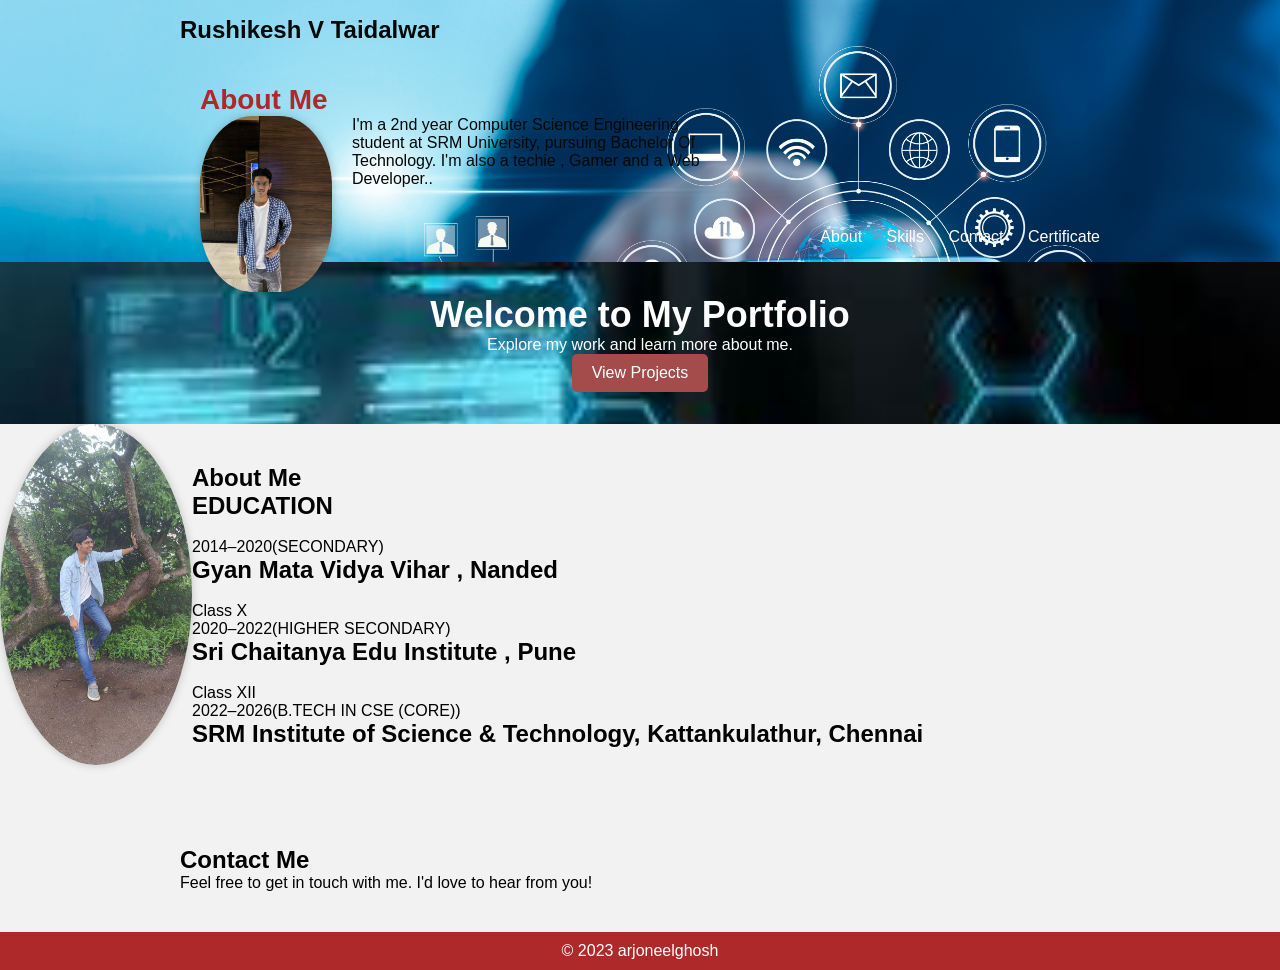
==== index.html @ 288857f2 "Add files via upload" ====
<!DOCTYPE html>
<html lang="en">
<head>
    <meta charset="UTF-8">
    <meta name="viewport" content="width=device-width, initial-scale=1.0">
    <title>Rushikesh - Portfolio</title>
</head>
<style>
    /* Reset some default styles */
* {
    margin: 0;
    padding: 0;
    box-sizing: border-box;
}

/* Set a background color */
body {
    background-color: #f2f2f2;
    font-family: 'Gill Sans', 'Gill Sans MT', Calibri, 'Trebuchet MS', sans-serif
    
}

/* Style the header and navigation */
header {
    background-color: #b22d2d;
    color: #fff;
    padding: 1rem 0;
    background: url(abc.jpg);
    background-size: cover;
    
}

.container {
    max-width: 960px;
    margin: 0 auto;
    padding: 0 20px;
}

.logo {
    font-size: 24px;
}

nav ul.nav-links {
    list-style: none;
    text-align: right;
}

nav ul.nav-links li {
    display: inline;
    margin-left: 20px;
}

nav ul.nav-links a {
    text-decoration: none;
    color: #fff;
}

/* Style the hero section */
#hero {
    background-color: #0096877c;
    color: #fff;
    text-align: center;
    padding: 2rem 0;
    background: url(th.jpeg);
    background-size: cover;
}

#hero h1 {
    font-size: 36px;
}

.btn {
    display: inline-block;
    background-color: #a44b4b;
    color: #fff;
    padding: 10px 20px;
    text-decoration: none;
    border-radius: 5px;
    transition: background-color 0.3s;
}

.btn:hover {
    background-color: #000808;
}

/* Style the other sections (about, portfolio, contact) */
section {
    padding: 40px 0;
}

section h2 {
    font-size: 28px;
    color: white;
    font-family: 'Gill Sans', 'Gill Sans MT', Calibri, 'Trebuchet MS', sans-serif;
}
#abc{
    max-height :15%;
    max-width:15%;
    height: auto;
    border-radius: 50%; /* Makes the image circular if you'd like */
    box-shadow: 0 0 10px rgba(0, 0, 0, 0.2); /* Adds a subtle shadow */
   float: left;

}

/* Style the portfolio items */
.portfolio-item {
    background-color: #fff;
    padding: 20px;
    box-shadow: 0 0 10px rgba(0, 0, 0, 0.1);
    margin-bottom: 20px;
}

.portfolio-item img {
    max-width: 100%;
    height: auto;
}

/* Style the footer */
footer {
    background-color: #ae2a2a;
    color: #fff;
    text-align: center;
    padding: 10px 0;
}
/* Add this CSS to style the image */
.about-content img {
    max-width: 15%;
    height: auto;
    border-radius: 40%; /* Makes the image circular if you'd like */
    box-shadow: 0 0 10px rgba(0, 0, 0, 0.2); /* Adds a subtle shadow */
    margin-right: 20px;
    float: left; /* Add margin to separate the image from the text */
}
ul li a:hover{
    background-color: #333;
    border-radius:10px ;
    transition: 0.5s;
}
</style>
<body>
    <header>
        <nav>
            <div class="container">
                <h1 class="logo" style="color: #000808;">Rushikesh V Taidalwar</h1>
                <section id="about">
                    <div class="container">
                        <h2 style="color:#ae2a2a">About Me</h2>
                        <div class="about-content">
                            <img src="russi 1.jpg" alt="Your Name">
                            <p style="color: #000808;">I'm a 2nd year Computer Science Engineering <br>student at SRM University, pursuing Bachelor Of <br> Technology. I'm also a techie , Gamer and a Web <br>Developer..</p>
                        </div>
                    </div>
                </section>
                
                <ul class="nav-links">
                    <li><a href="#about">About</a></li>
                    <li><a href="skills.html">Skills</a></li>
                    <li><a href="contact.html">Contact</a></li>
                    <li><a href="certificate.html">Certificate</a></li>
                </ul>
            </div>
        </nav>
    </header>

    <section id="hero">
        <div class="container">
            <h1>Welcome to My Portfolio</h1>
            <p>Explore my work and learn more about me.</p>
            <a href="my project.html" class="btn">View Projects</a>
        </div>
    </section>
    <img id="abc"src="russi 2.jpg" alt="Your Name">
    <section id="about">
        <div class="container">
            <h1>About Me</h1>
            <p>
                <h1>EDUCATION</h1> <br>
                2014–2020(SECONDARY)
                <br>
                <h1>Gyan Mata Vidya Vihar , Nanded </h1>
                <br>
                Class X
                <br>
                2020–2022(HIGHER SECONDARY)
                <br>
                <h1>Sri Chaitanya Edu Institute , Pune </h1>
                <br>
                Class XII
                <br>
                2022–2026(B.TECH IN CSE (CORE))
                <br>
               <h1>SRM Institute of Science & Technology, Kattankulathur, Chennai</h1>
                <br>
                
        
                </p>
        </div>
    </section>

    

    <section id="contact">
        <div class="container">
            <h1>Contact Me</h1>
            <p>Feel free to get in touch with me. I'd love to hear from you!</p>
            <!-- Add a contact form or contact information here -->
        </div>
    </section>

    <footer>
        <div class="container">
            <p>&copy; 2023 arjoneelghosh</p>
        </div>
    </footer>
</body>
</html>
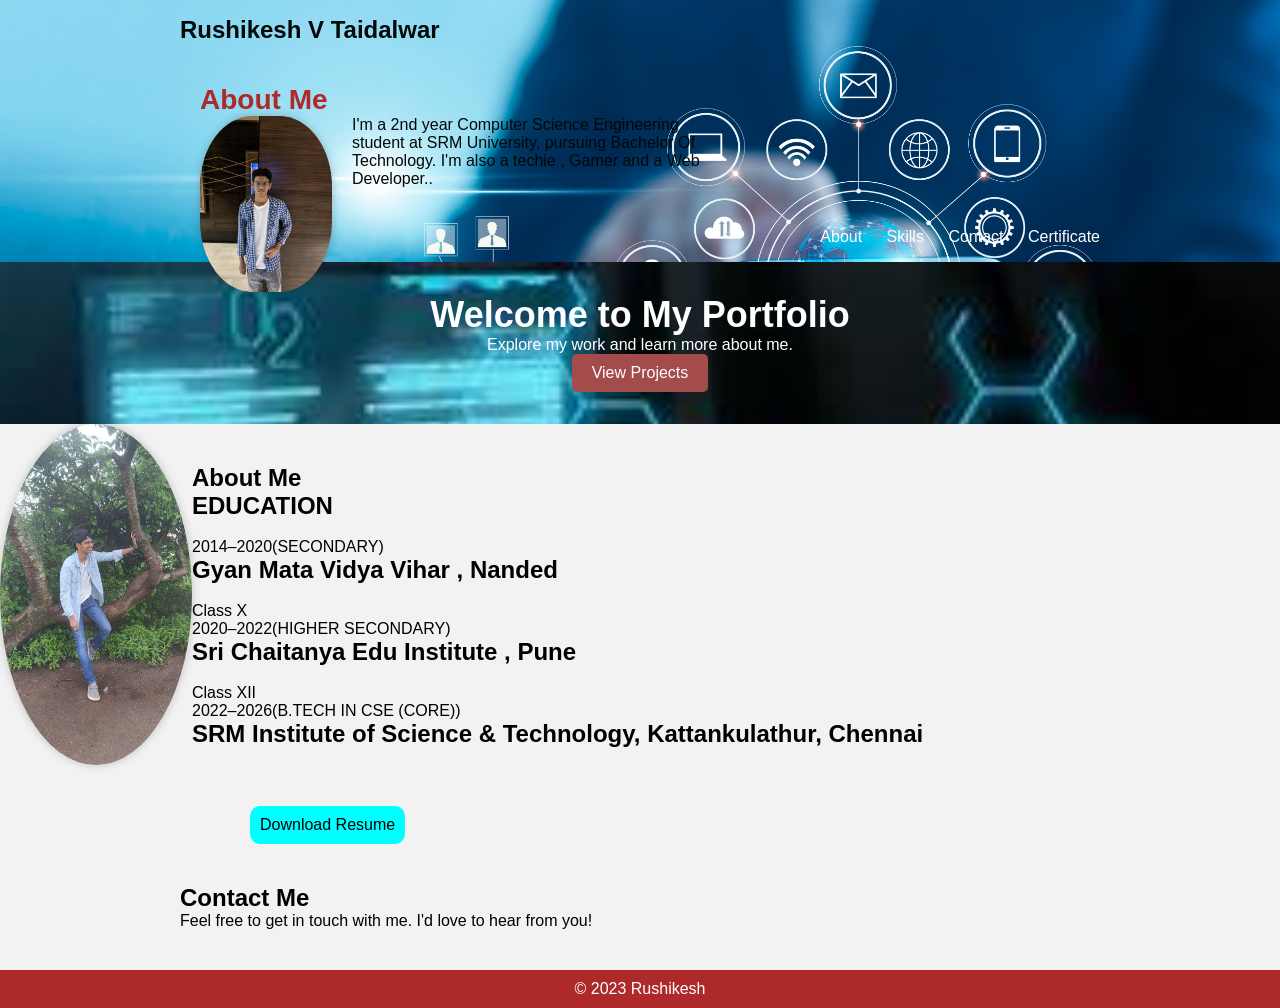
==== commit 8b4c4761: "Update index.html" ====
--- a/index.html
+++ b/index.html
@@ -136,6 +136,17 @@
     background-color: #333;
     border-radius:10px ;
     transition: 0.5s;
+}
+.resume{
+    background-color: aqua;
+    display: inline-block;
+    padding: 10px;
+    margin: 0 250px;
+    border-radius: 10px;
+}
+.resume a{
+    color: black;
+    text-decoration: none;
 }
 </style>
 <body>
@@ -197,7 +208,7 @@
                 </p>
         </div>
     </section>
-
+    <div class="resume"><a href="~$shikesh Taidalwar resume.docx">Download Resume</a></div>
     
 
     <section id="contact">
@@ -207,10 +218,10 @@
             <!-- Add a contact form or contact information here -->
         </div>
     </section>
-
+   
     <footer>
         <div class="container">
-            <p>&copy; 2023 arjoneelghosh</p>
+            <p>&copy; 2023 Rushikesh</p>
         </div>
     </footer>
 </body>
